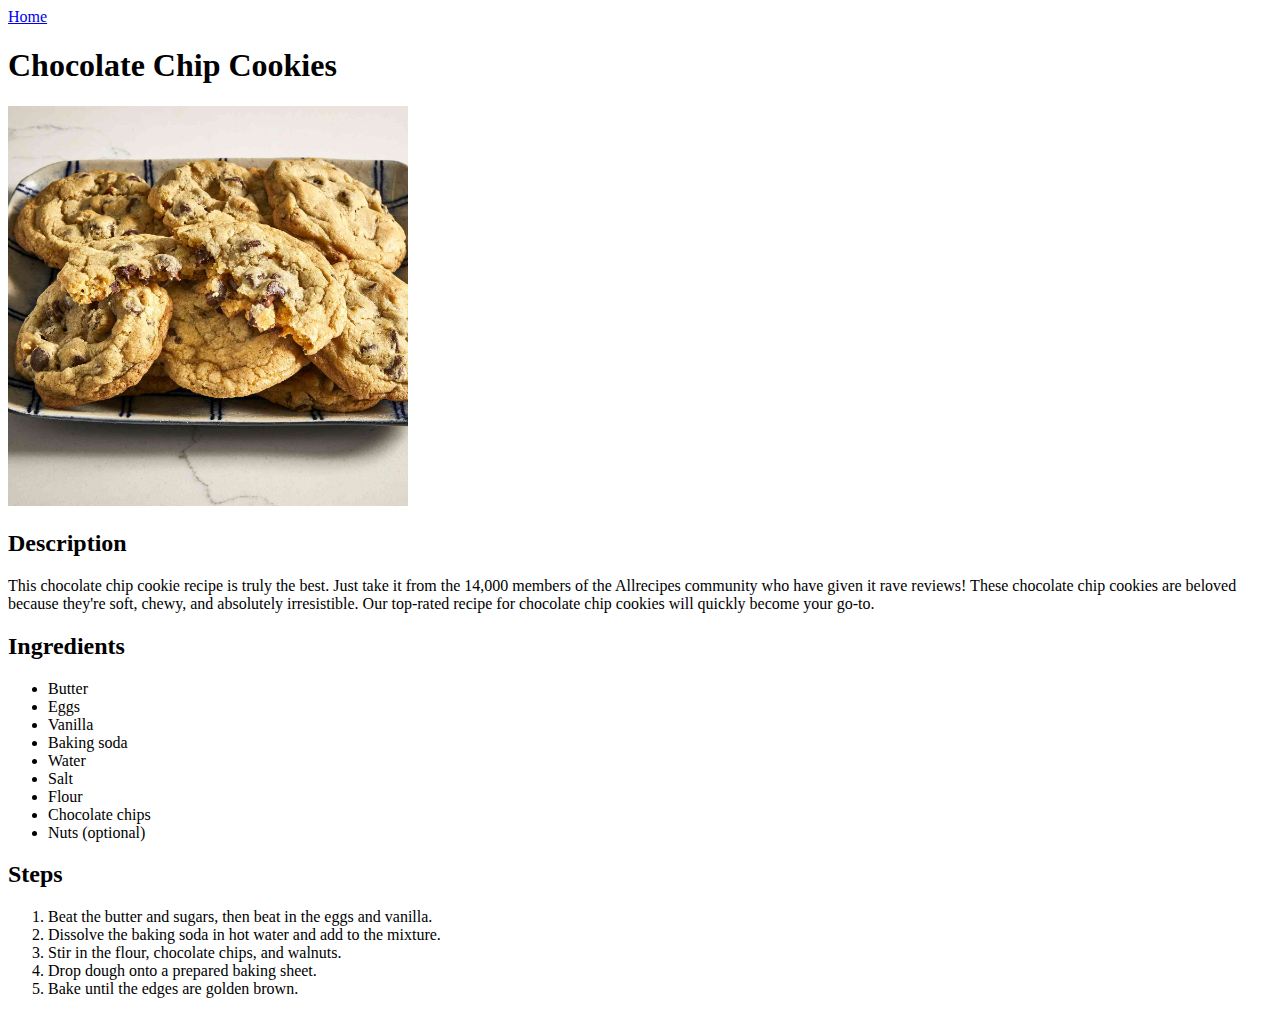
==== recipes/cookies.html @ 1ddafb2f "Add finalised pages to website" ====
<!DOCTYPE html>
<html lang="en">
    <head>
        <meta charset="UTF-8">
        <title>Chocolate Chip Cookies</title>
    </head>

    <body>
        <a href="../index.html">Home</a>

        <h1>Chocolate Chip Cookies</h1>

        <img src="../images/cookies.jpg" alt="Cookies" height="auto" width="400">

        <h2>Description</h2>
        <p>This chocolate chip cookie recipe is truly the best. Just take it from the 14,000 members of the Allrecipes community who have given it rave reviews! These chocolate chip cookies are beloved because they're soft, chewy, and absolutely irresistible. Our top-rated recipe for chocolate chip cookies will quickly become your go-to.</p>

        <h2>Ingredients</h2>
        <ul>
            <li>Butter</li>
            <li>Eggs</li>
            <li>Vanilla</li>
            <li>Baking soda</li>
            <li>Water</li>
            <li>Salt</li>
            <li>Flour</li>
            <li>Chocolate chips</li>
            <li>Nuts (optional)</li>
        </ul>

        <h2>Steps</h2>
        <ol>
            <li>Beat the butter and sugars, then beat in the eggs and vanilla.</li>
            <li>Dissolve the baking soda in hot water and add to the mixture.</li>
            <li>Stir in the flour, chocolate chips, and walnuts.</li>
            <li>Drop dough onto a prepared baking sheet.</li>
            <li>Bake until the edges are golden brown.</li>
        </ol>
    </body>
</html>
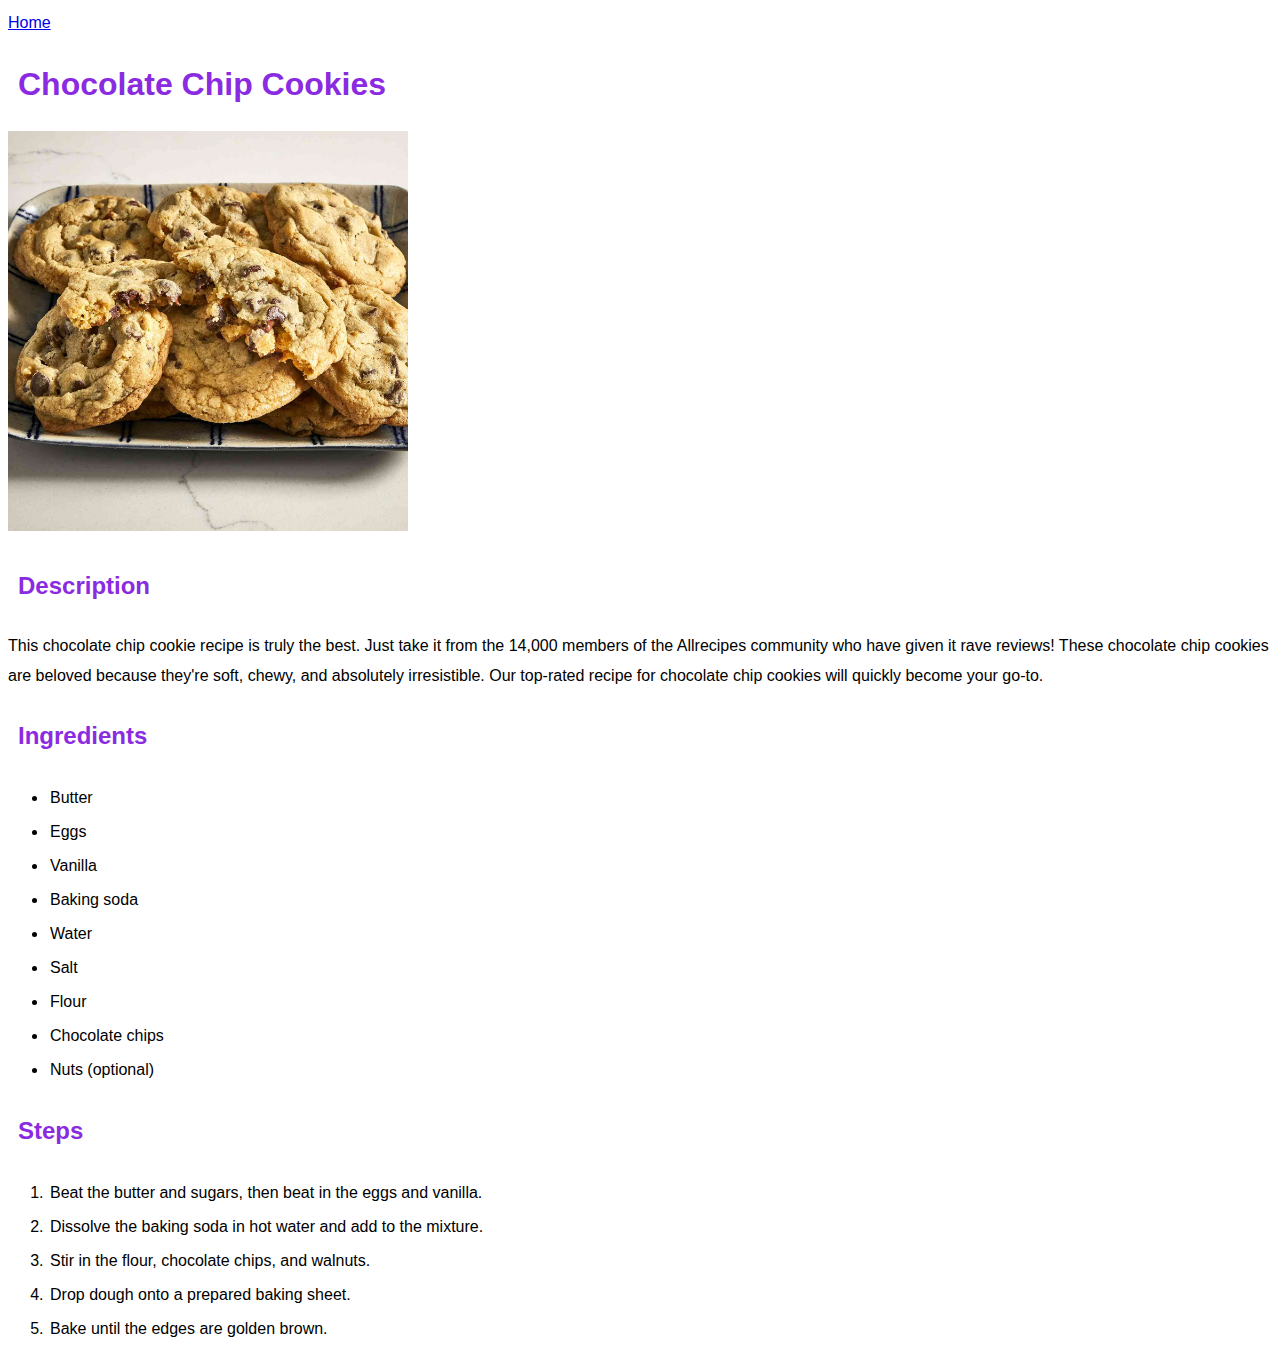
==== commit 6238ebb4: "Add style.css" ====
--- a/recipes/cookies.html
+++ b/recipes/cookies.html
@@ -3,6 +3,7 @@
     <head>
         <meta charset="UTF-8">
         <title>Chocolate Chip Cookies</title>
+        <link rel="stylesheet" href="../style.css">
     </head>
 
     <body>
--- a/style.css
+++ b/style.css
@@ -0,0 +1,21 @@
+* {
+    font-family: Arial, Helvetica, sans-serif;
+    line-height: 30px;
+}
+
+h1, h2 {
+    padding: 10px;
+    color: blueviolet;
+}
+
+li, li a {
+    padding: 2px;
+    text-decoration: none;
+}
+
+li a {
+    color: rgb(173, 107, 235);
+    font-weight: 700;
+}
+
+
